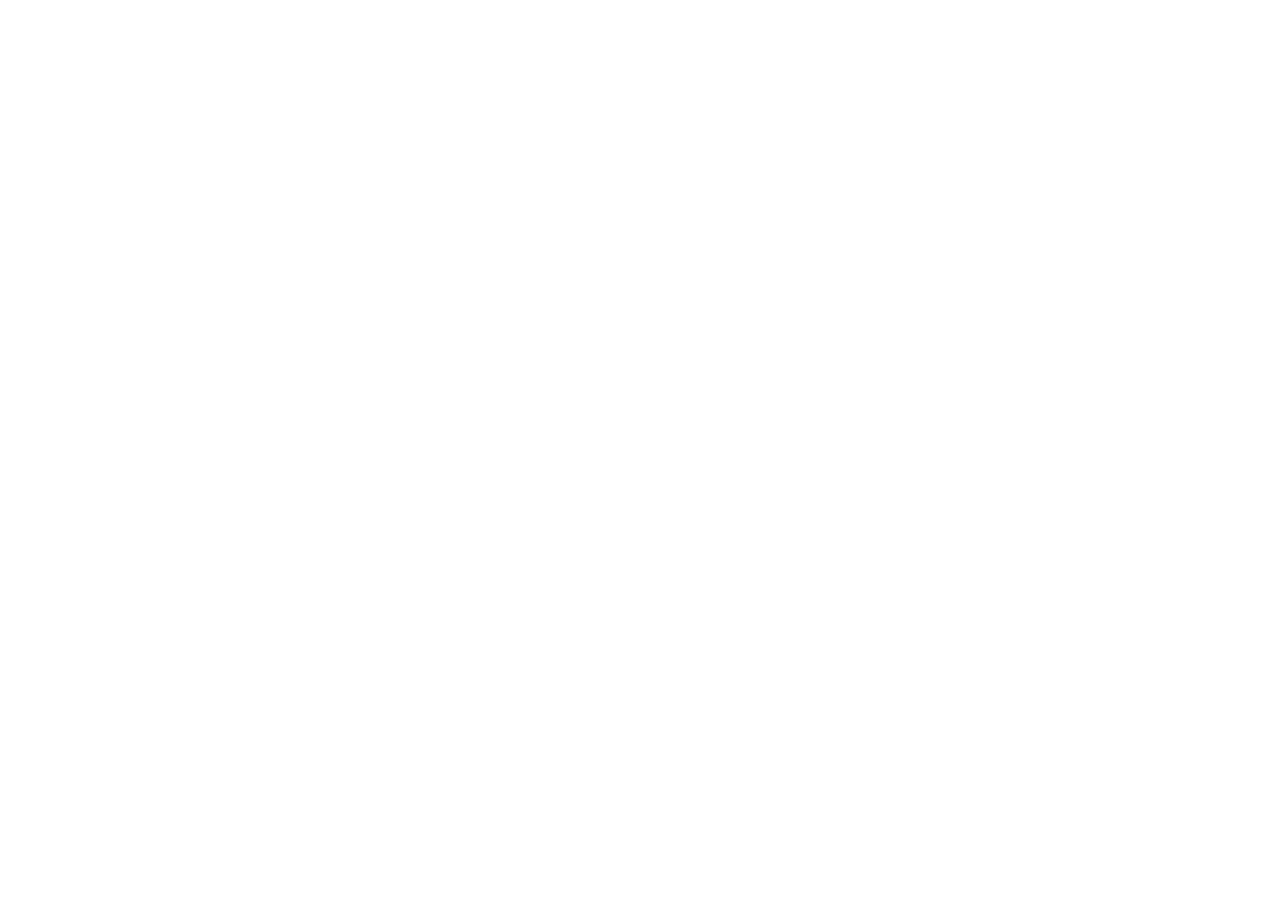
==== nav.html @ 8b087414 "22" ====
<!DOCTYPE html>
<html lang="en">

<head>
    <meta charset="UTF-8">
    <meta http-equiv="X-UA-Compatible" content="IE=edge">
    <meta name="viewport" content="width=device-width, initial-scale=1.0">
    <title>Document</title>

    <link href="https://cdn.jsdelivr.net/npm/bootstrap@5.0.2/dist/css/bootstrap.min.css" rel="stylesheet"
        integrity="sha384-EVSTQN3/azprG1Anm3QDgpJLIm9Nao0Yz1ztcQTwFspd3yD65VohhpuuCOmLASjC" crossorigin="anonymous">
</head>

<body>


    <script src="https://cdn.jsdelivr.net/npm/bootstrap@5.0.2/dist/js/bootstrap.bundle.min.js"
        integrity="sha384-MrcW6ZMFYlzcLA8Nl+NtUVF0sA7MsXsP1UyJoMp4YLEuNSfAP+JcXn/tWtIaxVXM"
        crossorigin="anonymous"></script>

</body>

</html>
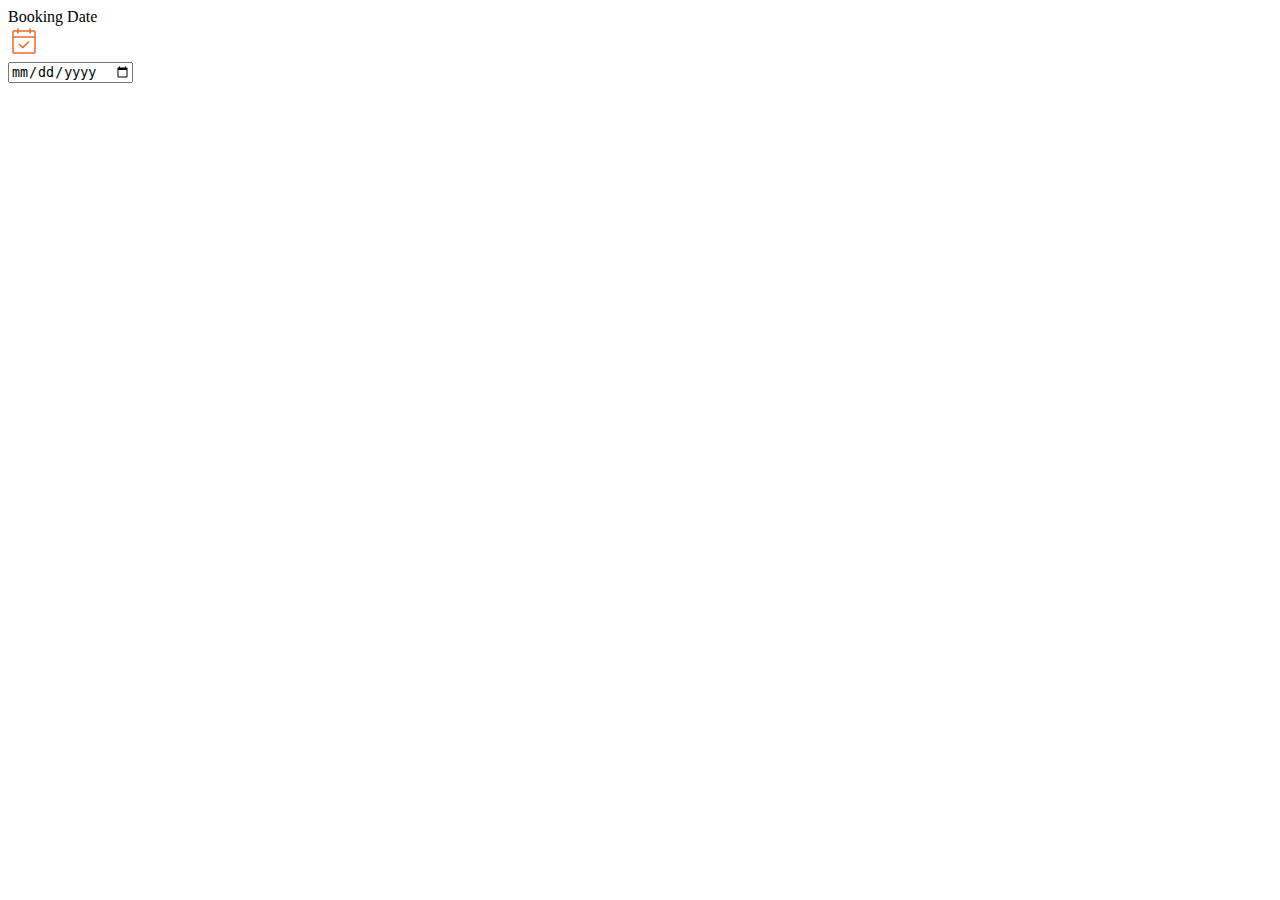
==== commit 613cfeca: "23" ====
--- a/nav.html
+++ b/nav.html
@@ -10,7 +10,24 @@
     <link href="https://cdn.jsdelivr.net/npm/bootstrap@5.0.2/dist/css/bootstrap.min.css" rel="stylesheet"
         integrity="sha384-EVSTQN3/azprG1Anm3QDgpJLIm9Nao0Yz1ztcQTwFspd3yD65VohhpuuCOmLASjC" crossorigin="anonymous">
 </head>
+<div class="mb-3">
 
+    <label for="exampleInputEmail1" class="form-label">Booking Date</label>
+
+    <div class="input-group">
+      <div class="d-flex align-items-center">
+
+        <!-- <i class="fa-regular fa-calendar-check"></i> -->
+        <img src="assets/images/contact/calender.png" alt="Image" class="">
+      </div>
+      <input type="date" placeholder="Select booking date" class="form-control border-0 rounded-0" placeholder="Select booking date">
+    </div>
+
+
+    <!-- <input type="date" placeholder=" Select booking date" class="form-control" id="number"
+      aria-describedby="emailHelp"> -->
+  </div> 
+  
 <body>
 
 
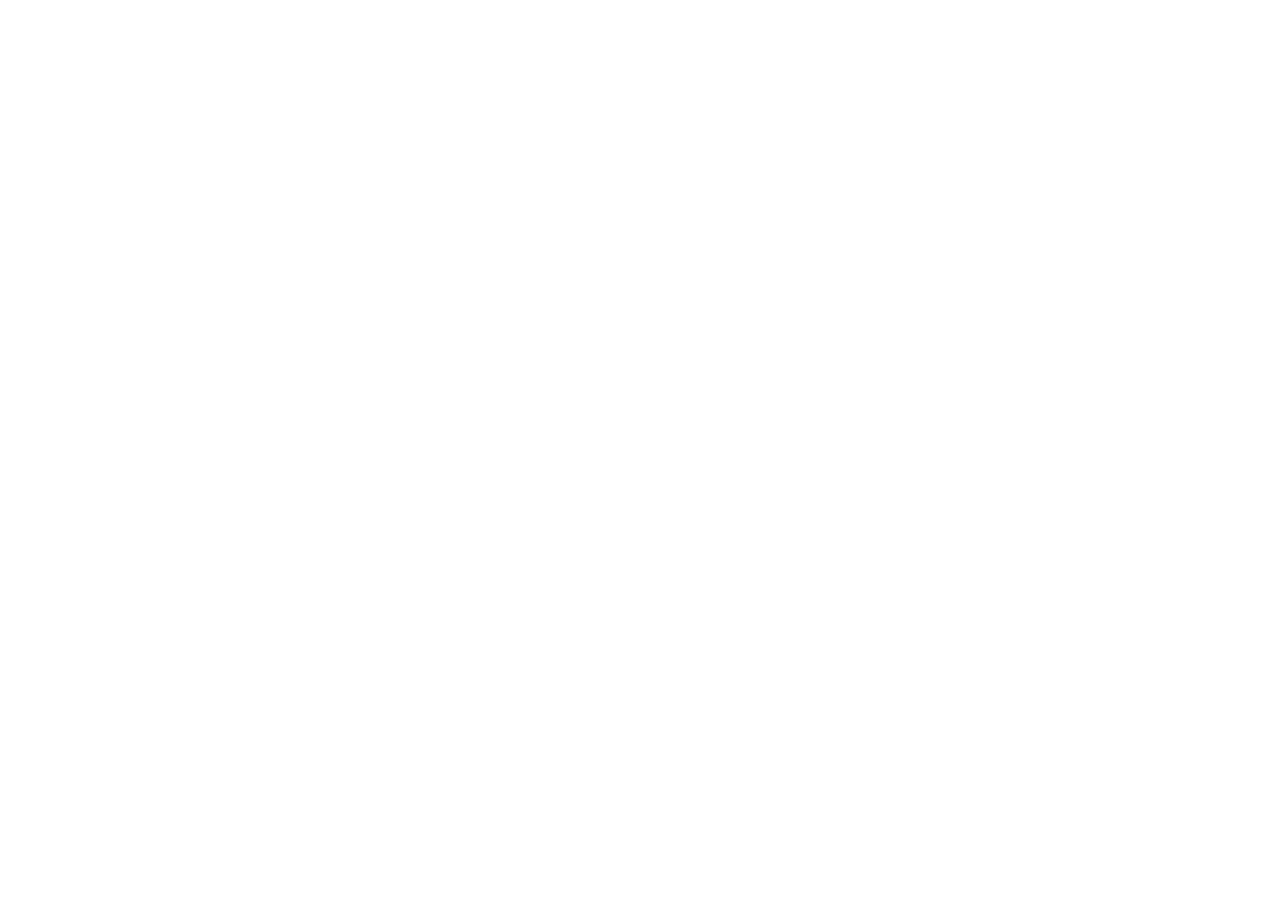
==== commit 7a07f14c: "24" ====
--- a/nav.html
+++ b/nav.html
@@ -2,38 +2,101 @@
 <html lang="en">
 
 <head>
-    <meta charset="UTF-8">
-    <meta http-equiv="X-UA-Compatible" content="IE=edge">
-    <meta name="viewport" content="width=device-width, initial-scale=1.0">
-    <title>Document</title>
+  <meta charset="UTF-8">
+  <meta http-equiv="X-UA-Compatible" content="IE=edge">
+  <meta name="viewport" content="width=device-width, initial-scale=1.0">
+  <title>Document</title>
 
-    <link href="https://cdn.jsdelivr.net/npm/bootstrap@5.0.2/dist/css/bootstrap.min.css" rel="stylesheet"
-        integrity="sha384-EVSTQN3/azprG1Anm3QDgpJLIm9Nao0Yz1ztcQTwFspd3yD65VohhpuuCOmLASjC" crossorigin="anonymous">
+  <link href="https://cdn.jsdelivr.net/npm/bootstrap@5.0.2/dist/css/bootstrap.min.css" rel="stylesheet"
+    integrity="sha384-EVSTQN3/azprG1Anm3QDgpJLIm9Nao0Yz1ztcQTwFspd3yD65VohhpuuCOmLASjC" crossorigin="anonymous">
 </head>
-<div class="mb-3">
-
-    <label for="exampleInputEmail1" class="form-label">Booking Date</label>
-
-    <div class="input-group">
-      <div class="d-flex align-items-center">
-
-        <!-- <i class="fa-regular fa-calendar-check"></i> -->
-        <img src="assets/images/contact/calender.png" alt="Image" class="">
-      </div>
-      <input type="date" placeholder="Select booking date" class="form-control border-0 rounded-0" placeholder="Select booking date">
-    </div>
 
 
-    <!-- <input type="date" placeholder=" Select booking date" class="form-control" id="number"
-      aria-describedby="emailHelp"> -->
-  </div> 
-  
+
 <body>
 
 
-    <script src="https://cdn.jsdelivr.net/npm/bootstrap@5.0.2/dist/js/bootstrap.bundle.min.js"
-        integrity="sha384-MrcW6ZMFYlzcLA8Nl+NtUVF0sA7MsXsP1UyJoMp4YLEuNSfAP+JcXn/tWtIaxVXM"
-        crossorigin="anonymous"></script>
+  <style>
+
+
+
+    .overlay {
+      position: absolute;
+      left: 0;
+      right: 0;
+      top: 0;
+      bottom: 0;
+      background-color: rgba(240, 89, 7, 0.82);
+      overflow: hidden;
+      width: 100%;
+      height: 100%;
+      transition: .5s ease;
+    }
+
+    .item {
+      position: relative;
+      overflow: hidden;
+      margin: 20px 0;
+    }
+
+    .item:hover .overlay {
+      bottom: 0;
+      height: 100%;
+      width: 100%;
+    }
+
+
+    .right-overlay {
+      left: 100%;
+      height: 100%;
+    }
+
+    .item:hover .right-overlay {
+      left: 0;
+    }
+
+    
+  </style>
+
+
+      <!-- blog items -->
+      <div class="row">
+
+        <div class="col-md-6 col-lg-4">
+          <div class="item animated wow fadeIn">
+            <img src="https://i.ibb.co/YXV3zmh/blog3.jpg" alt="">
+            <div class="overlay right-overlay">
+              <div class="text">Right Overlay</div>
+            </div>
+          </div>
+        </div>
+    </div>
+  </section>
+
+
+
+
+
+
+
+
+
+
+
+
+
+
+
+
+
+
+
+
+
+
+  <script src="https://cdn.jsdelivr.net/npm/bootstrap@5.0.2/dist/js/bootstrap.bundle.min.js"
+    integrity="sha384-MrcW6ZMFYlzcLA8Nl+NtUVF0sA7MsXsP1UyJoMp4YLEuNSfAP+JcXn/tWtIaxVXM"
+    crossorigin="anonymous"></script>
 
 </body>
 
